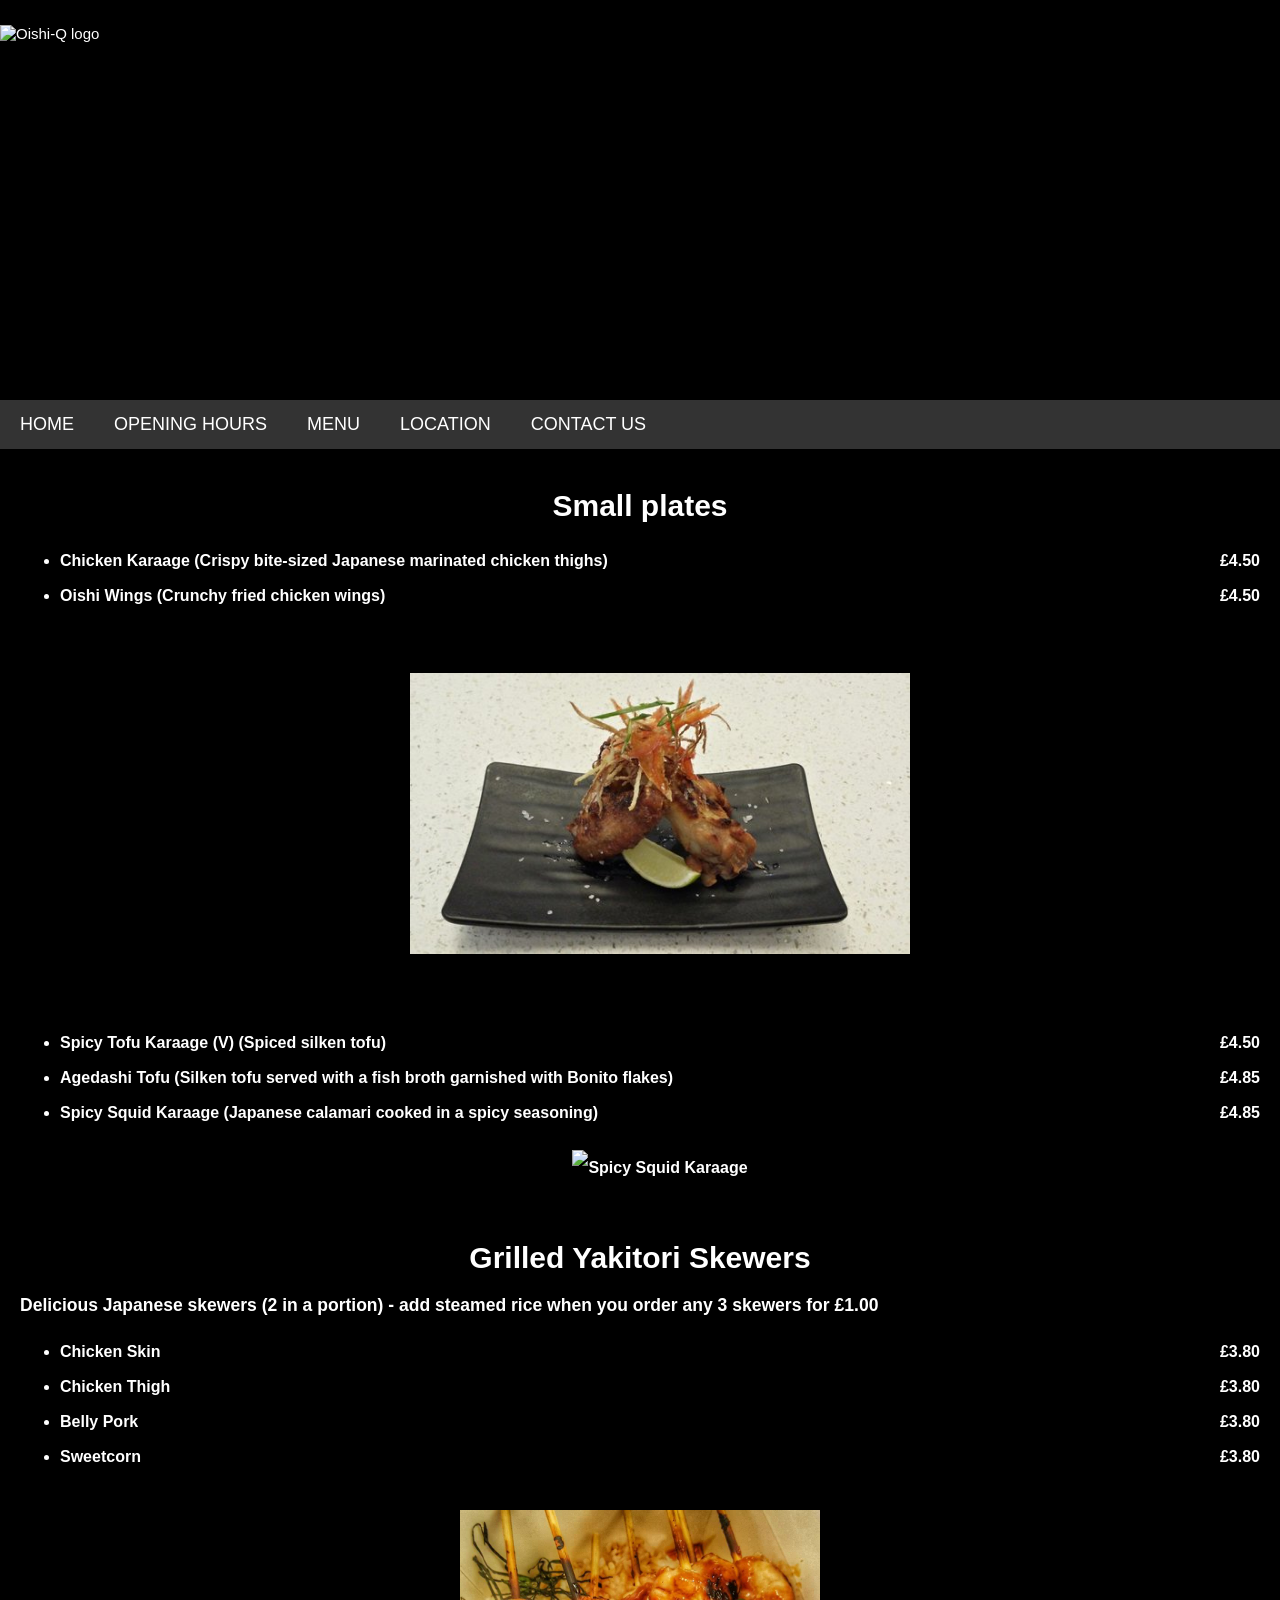
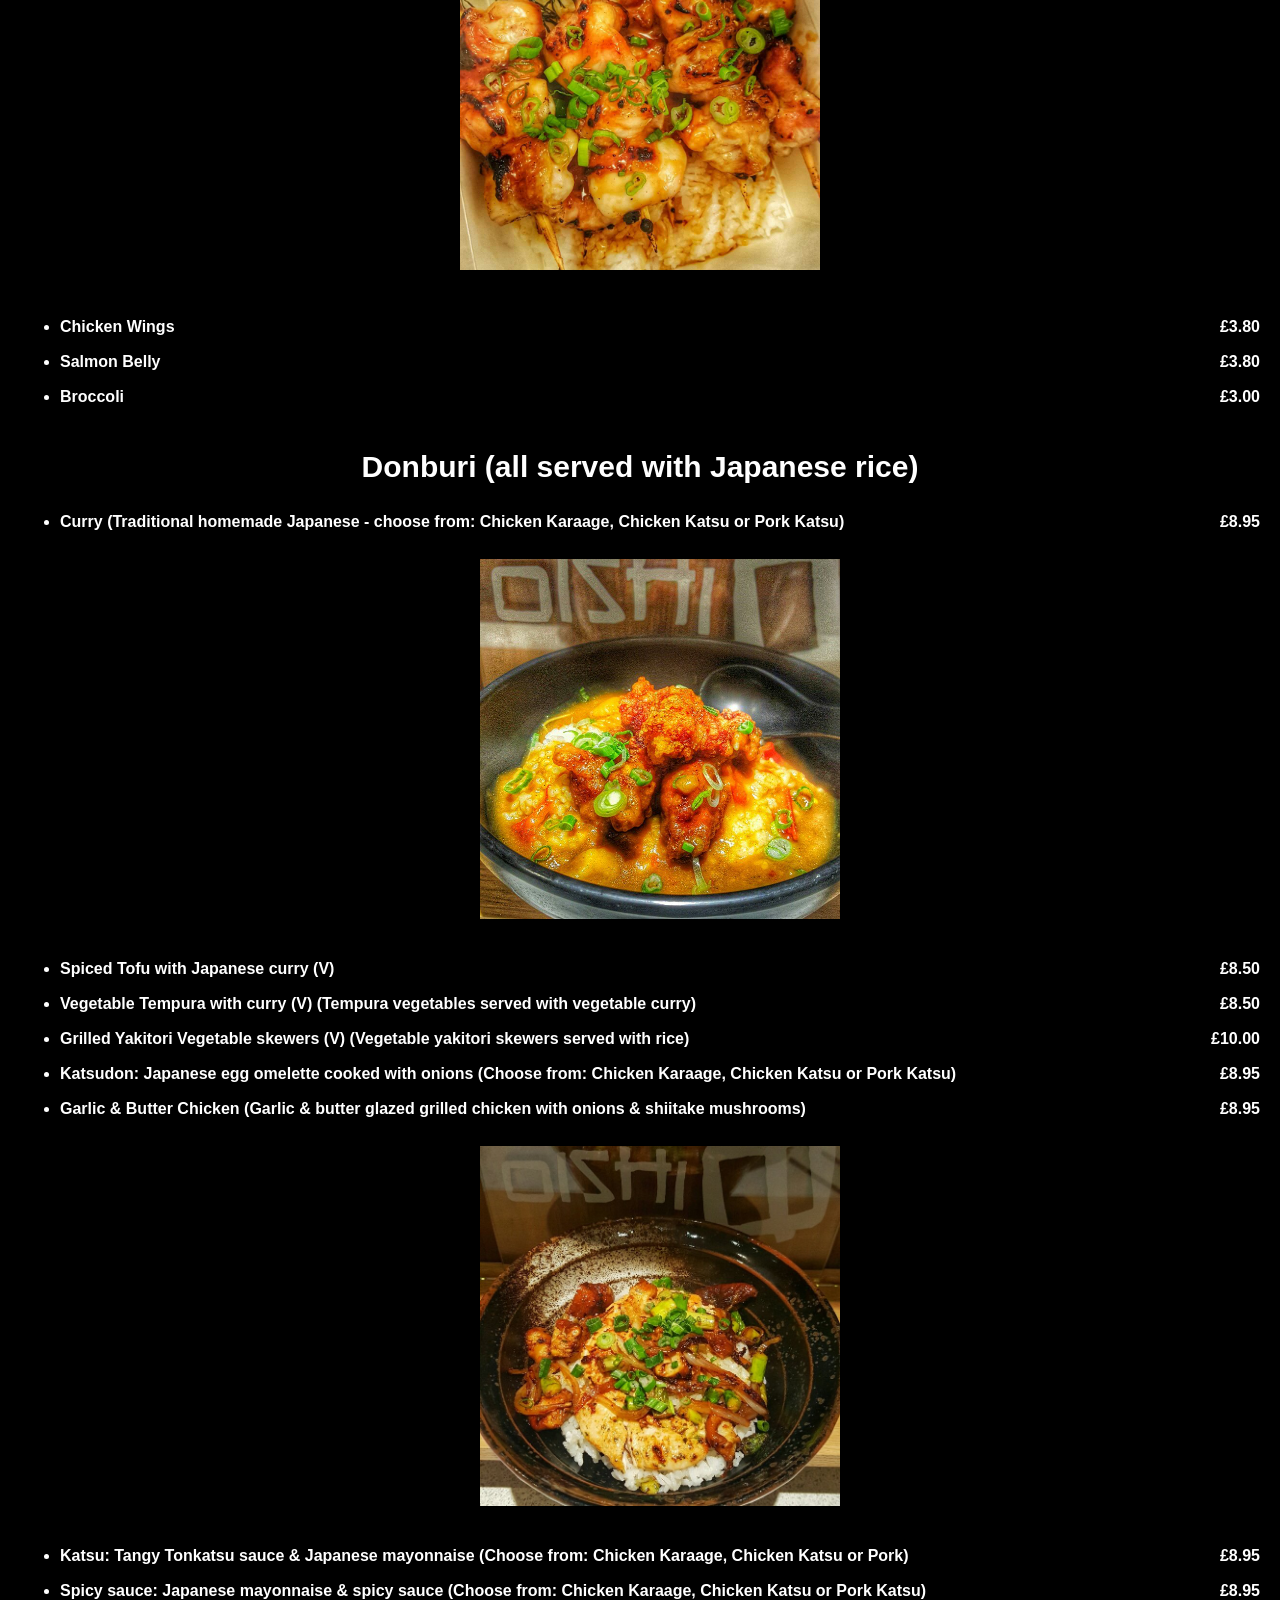
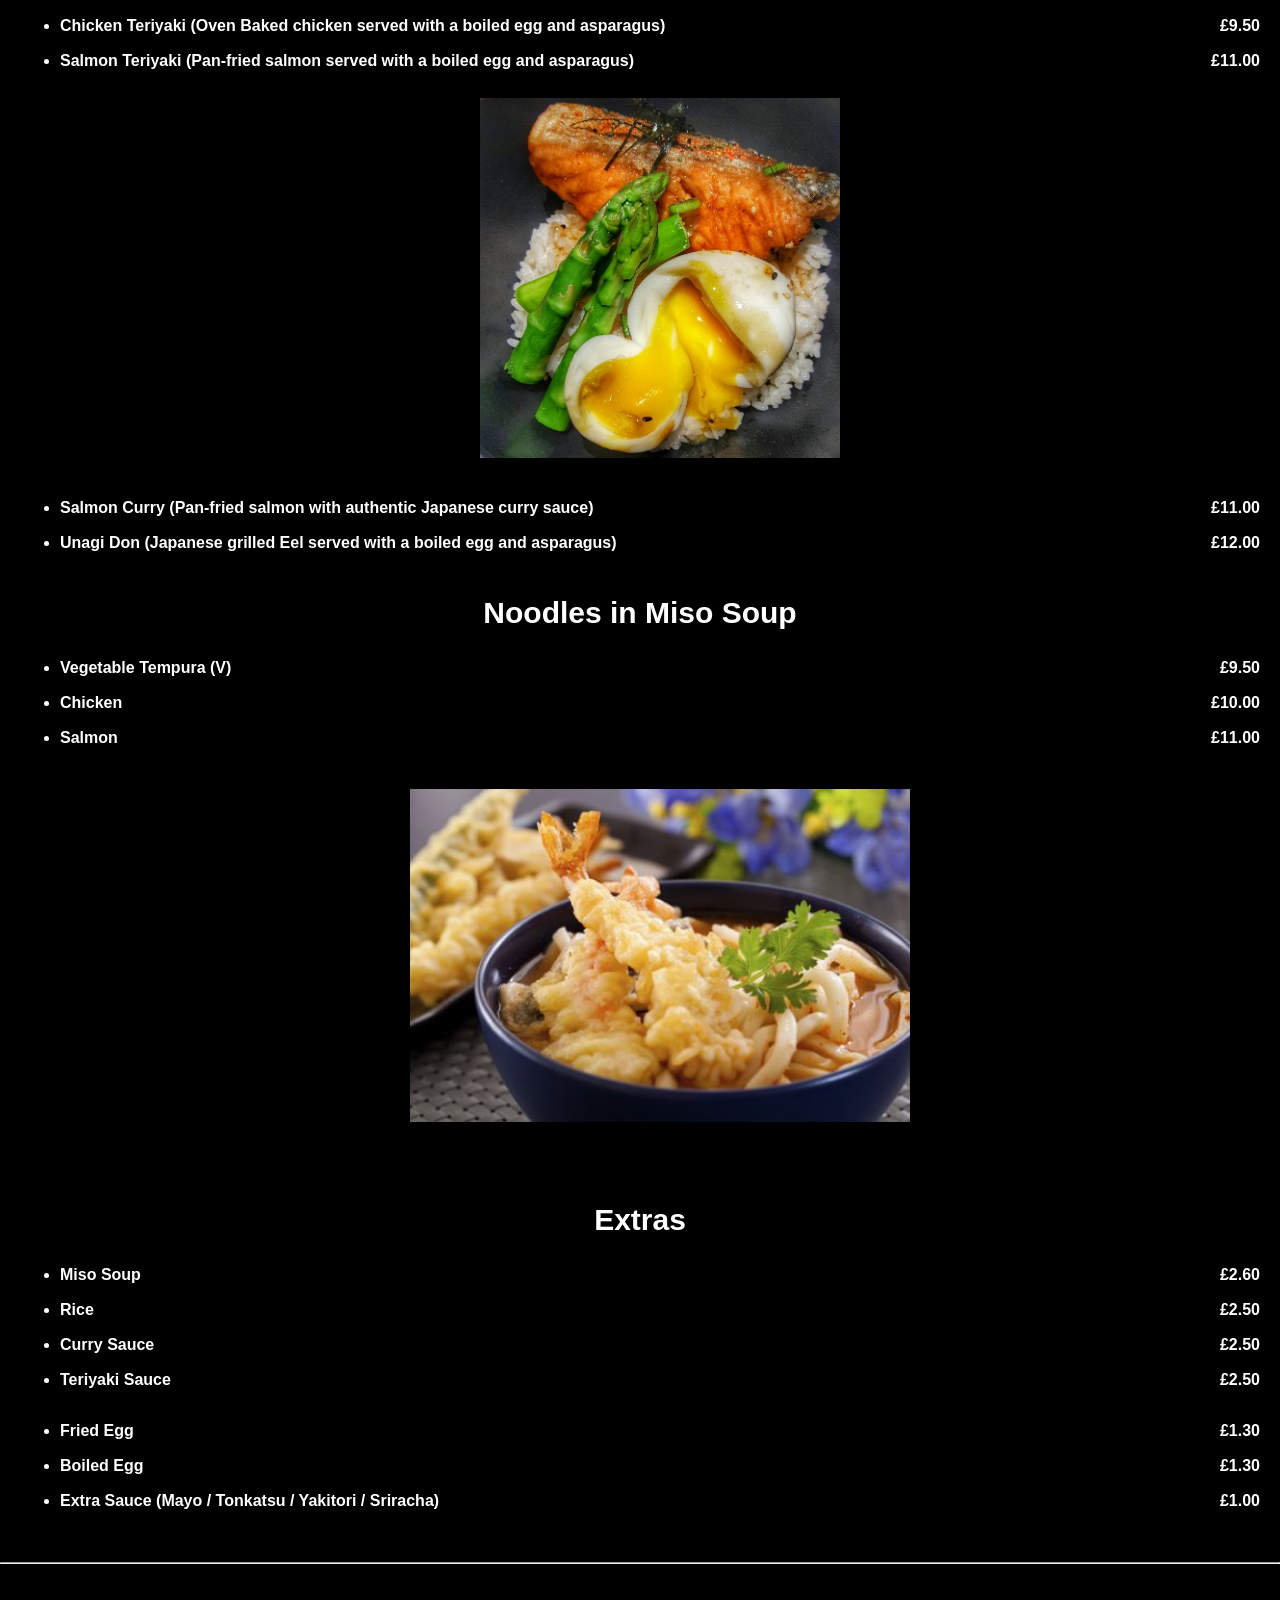
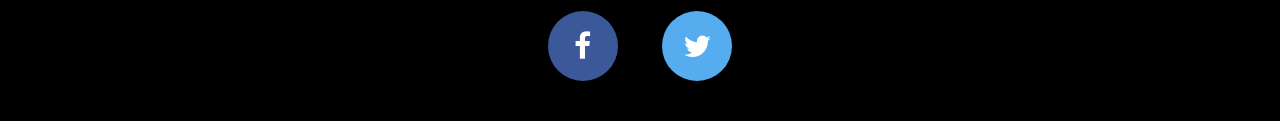
==== Menu.html @ b4722617 "menu.html file upload" ====
<!DOCTYPE html>
<html lang="en">
<head>
<title>Page Title</title>
<meta charset="UTF-8">
<meta name="viewport" content="width=device-width, initial-scale=1">
<link rel="stylesheet" href="https://cdnjs.cloudflare.com/ajax/libs/font-awesome/4.7.0/css/font-awesome.min.css">

<style>
* {
    box-sizing: border-box;
}

body {
    font-family: Arial, Helvetica, sans-serif;
    margin: 0;
	font-size: 15px; 
    color: white;
    background-color: black;
}

/* Style the header */

.header {
    display: flex;
    justify-content: center;
    align-items: center;
    overflow: hidden;
    height: 400px;
}
.header img {
    flex-shrink: 0;
    min-width: 100%;
    min-height: 100%;
    margin-top: 50px;
}

.navbar {
	overflow: hidden;
    background-color: #333;
    font-size: 18px;
    text-transform: uppercase;
}

/* Style the navigation bar links */
.navbar a {
	float: left; /* Make sure that the links stay side-by-side */
	display: block; /* Change the display to block, for responsive reasons (see below) */
    color: white;
    text-align: center;
    padding: 14px 20px;
    text-decoration: none; /* Remove underline */
}

/* Change color on hover/mouse-over */
.navbar a:hover {
	color: black;
    background-color: #ddd;
}

#dropdown-menu {
       		color: white;
            font-family: sans-serif;
            font-size: 18px;
			height: 180px;
            width: inherit;
			display: none;
            margin-top: 50px;
            list-style-type: none;
            text-transform: capitalize; 
       }
       
/*Column container */
.main {
	display: flex;
    flex-direction: column;
    flex-wrap: wrap;
    flex: 100%; /* Set the width of the column */
    padding: 20px;
}
    
    h1 {
        text-align: center;
        display: block;
    }

ul {
	font-size: 16px;	
    line-height: 35px;
    font-weight: 600;
}

.left {
	float: left;
    width: 300px;
    height: auto;
    padding-right: 25px;
}

.right {
	float: left;
    width: 300px;
    height: auto;
}

.center {
	/*margin-right: 25px;*/
    text-align: center;
}

.left-align {
	text-align: left;
}

.right-align {
    display: inline;
    float: right; 
}

.food {
	width: 500px;
    height: 400px;
    object-fit: contain;
    padding-top: 20px;
    padding-bottom: 20px;
}
	
/* Responsive layout - when the screen is less than 700px wide, make the columns stack on top of each other (rather than next to each other) */

@media screen and (max-width: 700px) {
	.row {
    	flex-direction: column;
    }
}

/* Responsive layout - when the screen is less than 400px wide, make the navigation bar links stack on top each other */
@media screen and (max-width: 400px) {
	.navbar a {
    	float: none;
        width: 100%;
    }
}

/* Footer */
.footer {
    		padding: 20px; /* Some padding */
    		text-align: center; /* Center text*/
    		background: black; /* black background */
		}
       
       /* Style all font awesome icons */
		.fa {
    		padding: 20px;
            margin: 20px;
    		font-size: 30px;
    		width: 70px;
    		text-align: center;
    		text-decoration: none;
            border-radius: 50%;
		}

		/* Add a hover effect if you want */
		.fa:hover {
    		opacity: 0.7;
		}

		/* Set a specific color for each brand */

		/* Facebook */
		.fa-facebook {
    		background: #3B5998;
    		color: white;
		}

		/* Twitter */
		.fa-twitter {
    		background: #55ACEE;
    		color: white;
		}

</style>
</head>
<body>

<div class="header">
  <img src="https://encrypted-tbn0.gstatic.com/images?q=tbn:ANd9GcRMcVF8eELnSOBQYlDH9FgQPsUTvSeqt2Hq2yJQizLAhuMHglEp" alt="Oishi-Q logo">
</div>

<div class="navbar">
	<a href="default.htm">Home</a>
    <a class="dropdown-toggle" data-toggle="dropdown" href="#" onclick="myFunction()">Opening Hours <span class="caret"></span></a>
        <ul id="dropdown-menu">
          <li>Monday: 10am - 11pm</li>
          <li>Tuesday: 10am - 11pm</li>
          <li>Wednesday: 10am - 11pm</li>
          <li>Thursday: 10am - 11pm</li>
          <li>Friday: 10am - 11pm</li>
          <li>Saturday: 10am - 11pm</li>
          <li>Sunday: 10am - 11pm</li>
        </ul>
    <a href="#">Menu</a>
    <a href="#">Location</a>
    <a href="#">Contact Us</a>
</div>

<div class="main">
	<div class="Small-plates">
  	   <h1>Small plates</h1>	
        <div class="center">
      		<ul>
          		<li class="left-align">Chicken Karaage (Crispy bite-sized Japanese marinated chicken thighs)
              		<span class="right-align">£4.50</span>
          		</li>
          		<li class="left-align">Oishi Wings (Crunchy fried chicken wings)
              		<span class="right-align">£4.50</span>
          		</li>
                <img src="wings.jpg" alt="Oishi Wings" class="food">
                <li class="left-align">Spicy Tofu Karaage (V) (Spiced silken tofu)
                	<span class="right-align">£4.50</span>
                </li>
                <li class="left-align">Agedashi Tofu (Silken tofu served with a fish broth garnished with Bonito flakes)
                	<span class="right-align">£4.85</span>
                </li>
                <li class="left-align">Spicy Squid Karaage (Japanese calamari cooked in a spicy seasoning)
                	<span class="right-align">£4.85</span>
                </li>
                <img src="squid.jpg" alt="Spicy Squid Karaage" class="food spicy-karaage">
      		</ul>
  		</div>
</div>

    <div class="Yakitori-skewers">
    	<h1>Grilled Yakitori Skewers</h1>
        <h3>Delicious Japanese skewers (2 in a portion) - add steamed rice when you order any 3 skewers for £1.00</h3>
        <div class="center">
      		<ul>
          		<li class="left-align">Chicken Skin
              		<span class="right-align">£3.80</span>
          		</li>
                <li class="left-align">Chicken Thigh
                	<span class="right-align">£3.80</span>
                </li>
          		<li class="left-align">Belly Pork
              		<span class="right-align">£3.80</span>
          		</li>
                <li class="left-align">Sweetcorn
                	<span class="right-align">£3.80</span>
                </li>
      		</ul>
            <img src="skewers.jpg" alt="Chicken thigh yakitori skewers" class="food">
  		</div>

  		<div class="center">
      		<ul>
          		<li class="left-align">Chicken Wings
              		<span class="right-align">£3.80</span>
          		</li>
          		<li class="left-align">Salmon Belly
              		<span class="right-align">£3.80</span>
          		</li>
                <li class="left-align">Broccoli
                	<span class="right-align">£3.00</span>
                </li>
      		</ul>
  		</div>
    </div>
    
    
    <div class="Donburi">
    	<h1>Donburi (all served with Japanese rice)</h1>
        <div class="center">
      		<ul>
          		<li class="left-align">Curry (Traditional homemade Japanese - choose from: Chicken Karaage, Chicken Katsu or Pork Katsu)
              		<span class="right-align"> £8.95</span>
          		</li>
                <img src="donburi.jpg" alt="Chicken karaage curry" class="food">
          		<li class="left-align">Spiced Tofu with Japanese curry (V)
              		<span class="right-align">£8.50</span>
          		</li>
                <li class="left-align"> Vegetable Tempura with curry (V) (Tempura vegetables served with vegetable curry)
                	<span class="right-align">£8.50</span>
                </li>
                <li class="left-align">Grilled Yakitori Vegetable skewers (V) (Vegetable yakitori skewers served with rice)
              		<span class="right-align">£10.00</span>
          		</li>
                <li class="left-align">Katsudon: Japanese egg omelette cooked with onions (Choose from: Chicken Karaage, Chicken Katsu or Pork Katsu)
                	<span class="right-align">£8.95</span>
                </li>
                <li class="left-align">Garlic & Butter Chicken (Garlic & butter glazed grilled chicken with onions & shiitake mushrooms)
                	<span class="right-align">£8.95</span>
                </li>
                <img src="chicken.jpg" alt="Garlic & Butter Chicken" class="food">
                <li class="left-align">Katsu: Tangy Tonkatsu sauce & Japanese mayonnaise (Choose from: Chicken Karaage, Chicken Katsu or Pork)
                	<span class="right-align">£8.95</span>
                </li>
                <li class="left-align">Spicy sauce: Japanese mayonnaise & spicy sauce (Choose from: Chicken Karaage, Chicken Katsu or Pork Katsu)
                	<span class="right-align">£8.95</span>
                </li>
                <li class="left-align">Chicken Teriyaki (Oven Baked chicken served with a boiled egg and asparagus)
                	<span class="right-align">£9.50</span>
                </li>
                <li class="left-align">Salmon Teriyaki (Pan-fried salmon served with a boiled egg and asparagus)
                	<span class="right-align">£11.00</span>
                </li>
                <img src="salmon.jpg" alt="Salmon Teriyaki with boiled egg and asparagus" class="food">
                <li class="left-align">Salmon Curry (Pan-fried salmon with authentic Japanese curry sauce)
                	<span class="right-align">£11.00</span>
                </li>
                <li class="left-align">Unagi Don (Japanese grilled Eel served with a boiled egg and asparagus)
                	<span class="right-align">£12.00</span>
                </li>
      		</ul>
  		</div>
    </div>
    
    <div class="Noodles-in-miso">
    	<h1>Noodles in Miso Soup</h1>
        <div class="center">
      		<ul>
          		<li class="left-align">Vegetable Tempura (V)
                	<span class="right-align">£9.50</span>
                </li>
                <li class="left-align">Chicken
              		<span class="right-align">£10.00</span>
          		</li>
                <li class="left-align">Salmon
              		<span class="right-align"> £11.00</span>
          		</li>
            <img src="miso.jpg" alt="Salmon Miso" class="food">
            </ul>
        </div>
    </div>
    
    <div class="Extras">
    	<h1>Extras</h1>
        <div class="center">
      		<ul>
          		<li class="left-align">Miso Soup
              		<span class="right-align"> £2.60</span>
          		</li>
          		<li class="left-align">Rice
              		<span class="right-align">£2.50</span>
          		</li>
                <li class="left-align">Curry Sauce
                	<span class="right-align">£2.50</span>
                </li>
                <li class="left-align">Teriyaki Sauce
                	<span class="right-align">£2.50</span>
                </li>
      		</ul>
  		</div>

  		<div class="center">
      		<ul>
          		<li class="left-align">Fried Egg
              		<span class="right-align">£1.30</span>
          		</li>
          		<li class="left-align">Boiled Egg
              		<span class="right-align">£1.30</span>
          		</li>
                <li class="left-align">Extra Sauce (Mayo / Tonkatsu / Yakitori / Sriracha)
                	<span class="right-align">£1.00</span>
                </li>
      		</ul>
  		</div>
    </div>
    
</div>
<hr>

<div class="footer">
    <a href="www.facebook.com" class="fa fa-facebook"></a>
	<a href="www.twitter.com" class="fa fa-twitter"></a>
</div>

<script
  src="https://code.jquery.com/jquery-3.2.1.min.js"
  integrity="sha256-hwg4gsxgFZhOsEEamdOYGBf13FyQuiTwlAQgxVSNgt4="
  crossorigin="anonymous"></script>
  <script>
	function myFunction() {
    var x = document.getElementById("dropdown-menu");
    	if (x.style.display === "none") {
        	x.style.display = "block";
    	} else {
        	x.style.display = "none";
    	}
}
  </script>

</body>
</html>
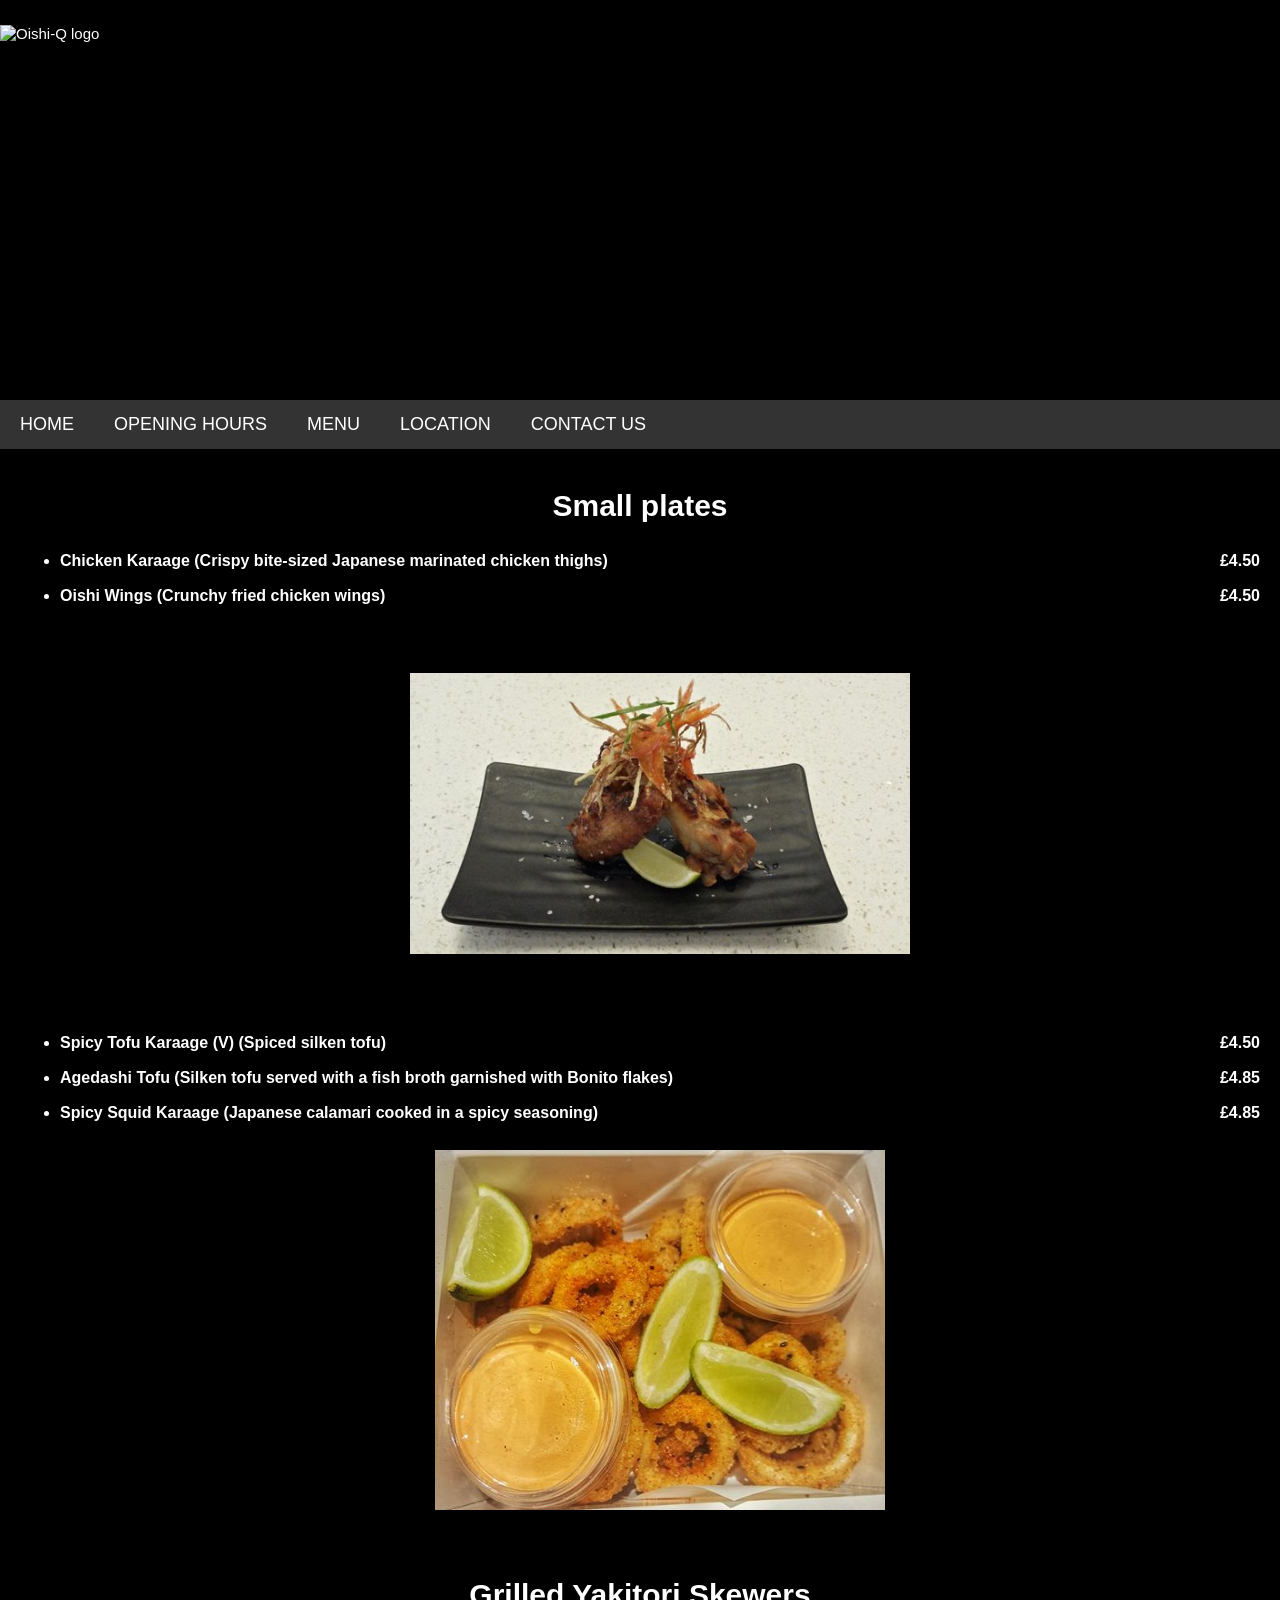
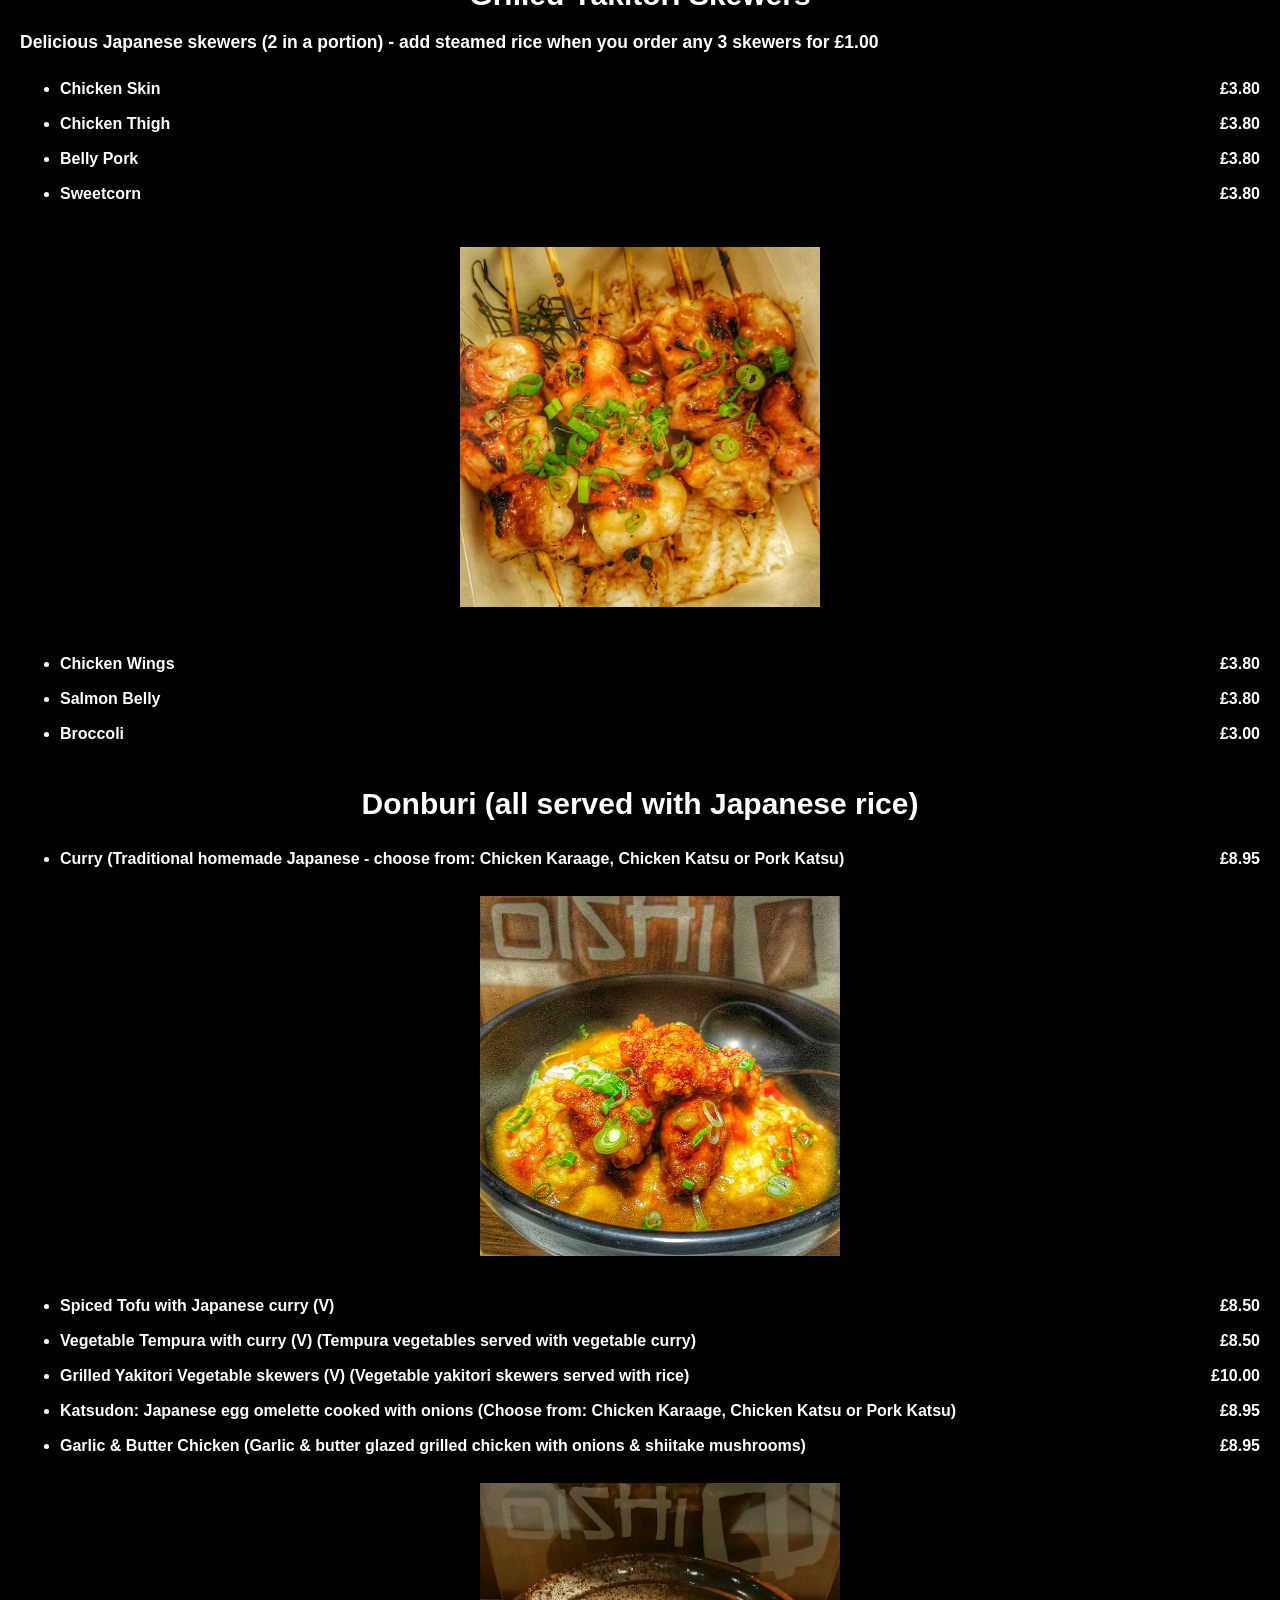
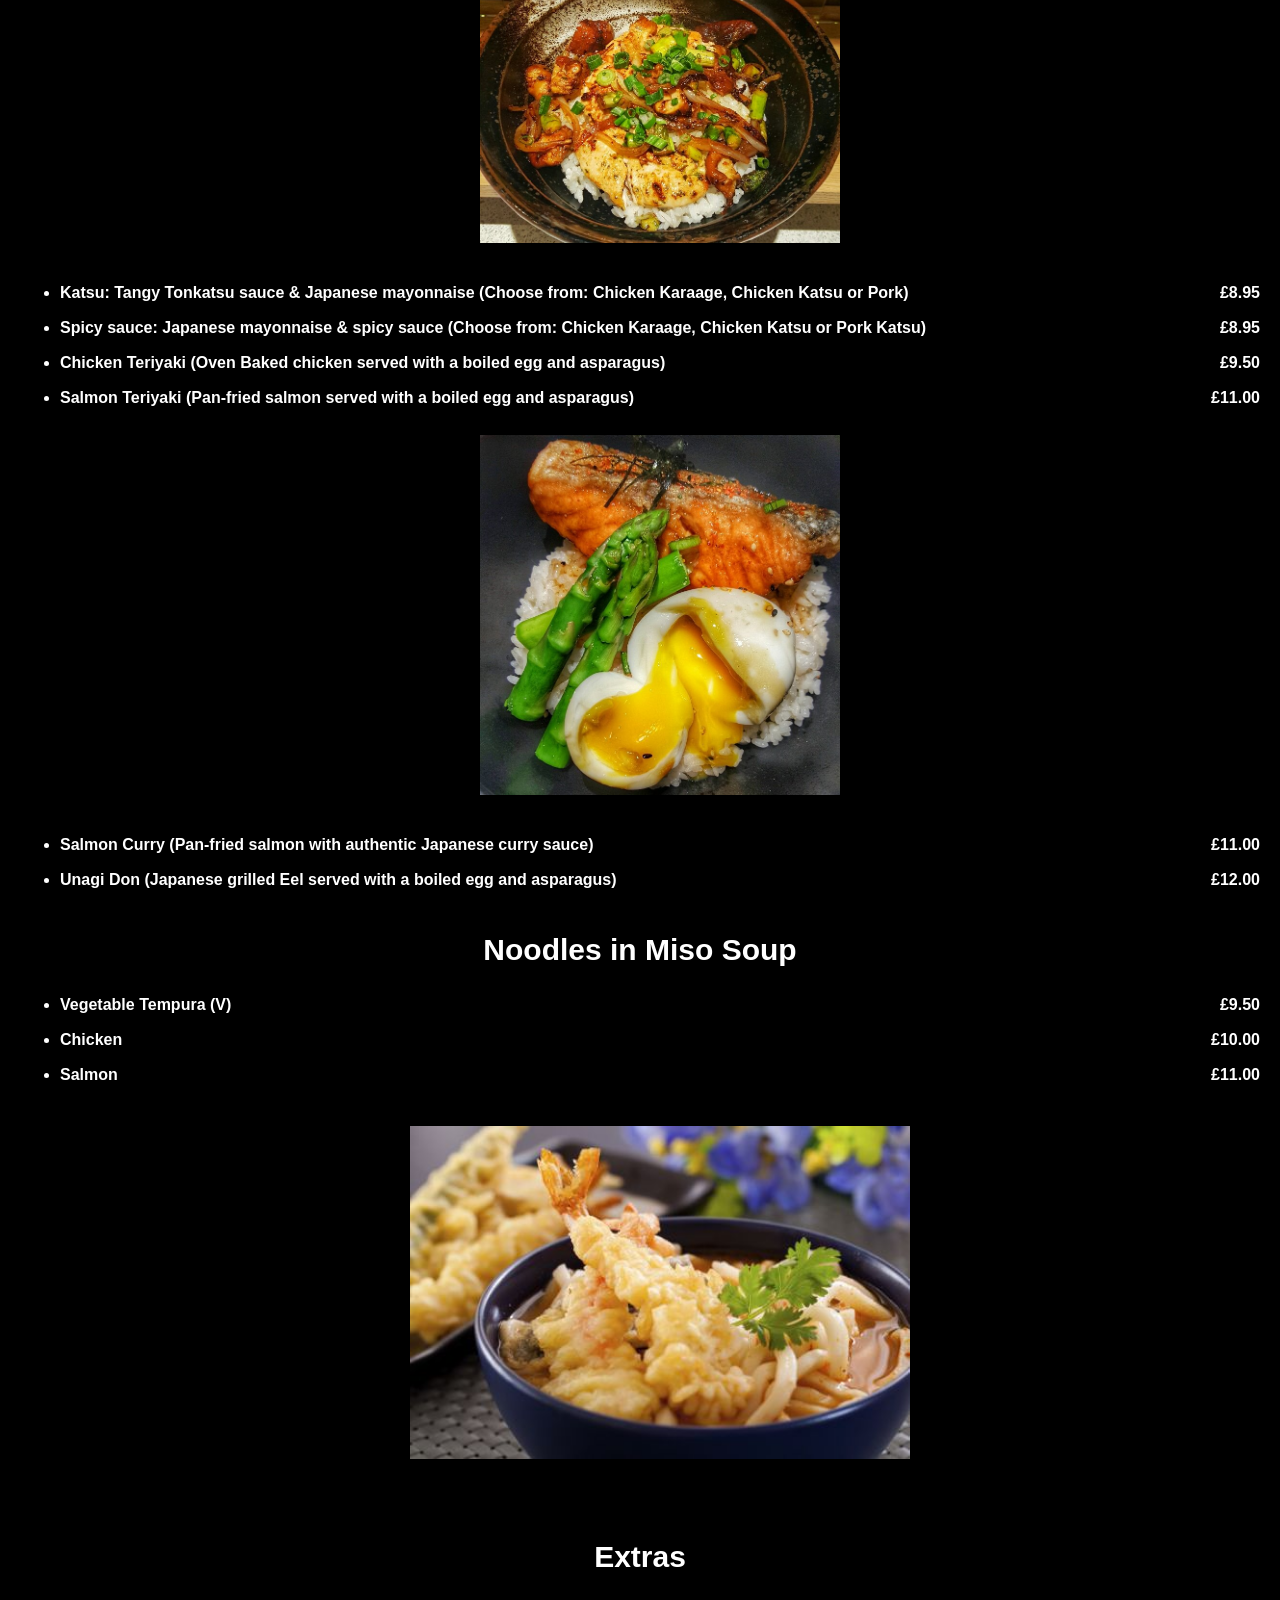
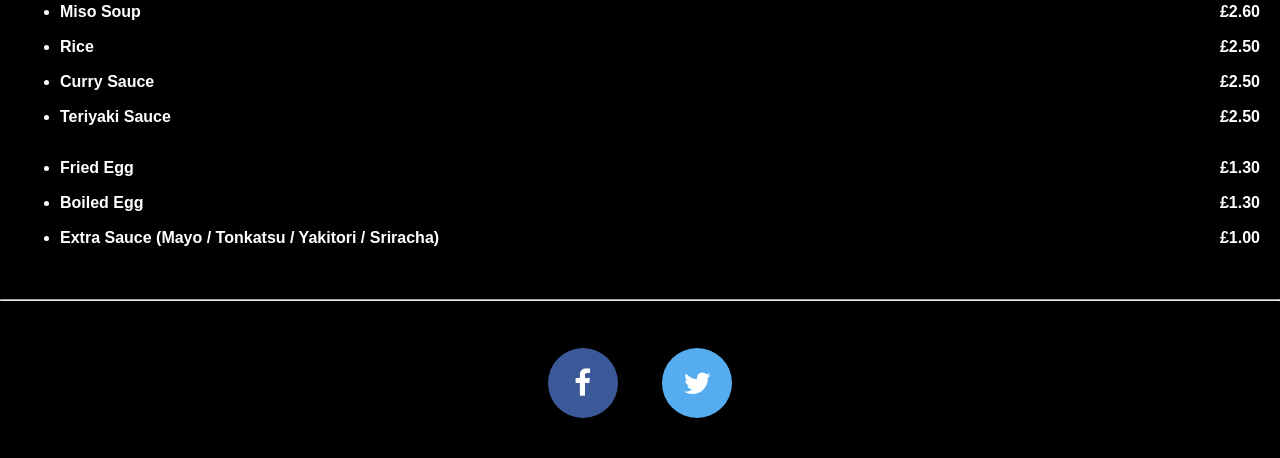
==== commit 1c9299bd: "Fixed case-sensitive issue with squid photo not appearing" ====
--- a/Menu.html
+++ b/Menu.html
@@ -187,8 +187,8 @@
 </div>
 
 <div class="navbar">
-	<a href="default.htm">Home</a>
-    <a class="dropdown-toggle" data-toggle="dropdown" href="#" onclick="myFunction()">Opening Hours <span class="caret"></span></a>
+	<a href="index.html">Home</a>
+    <a class="dropdown-toggle" data-toggle="dropdown" href="index.html#Opening_hours" onclick="myFunction()">Opening Hours <span class="caret"></span></a>
         <ul id="dropdown-menu">
           <li>Monday: 10am - 11pm</li>
           <li>Tuesday: 10am - 11pm</li>
@@ -199,8 +199,8 @@
           <li>Sunday: 10am - 11pm</li>
         </ul>
     <a href="#">Menu</a>
-    <a href="#">Location</a>
-    <a href="#">Contact Us</a>
+    <a href="index.html#Google_Maps">Location</a>
+    <a href="index.html#Contact_Us">Contact Us</a>
 </div>
 
 <div class="main">
@@ -224,7 +224,7 @@
                 <li class="left-align">Spicy Squid Karaage (Japanese calamari cooked in a spicy seasoning)
                 	<span class="right-align">£4.85</span>
                 </li>
-                <img src="squid.jpg" alt="Spicy Squid Karaage" class="food spicy-karaage">
+                <img src="Squid.jpg" alt="Spicy Squid Karaage" class="food spicy-karaage">
       		</ul>
   		</div>
 </div>
@@ -389,4 +389,4 @@
   </script>
 
 </body>
-</html>+</html>
